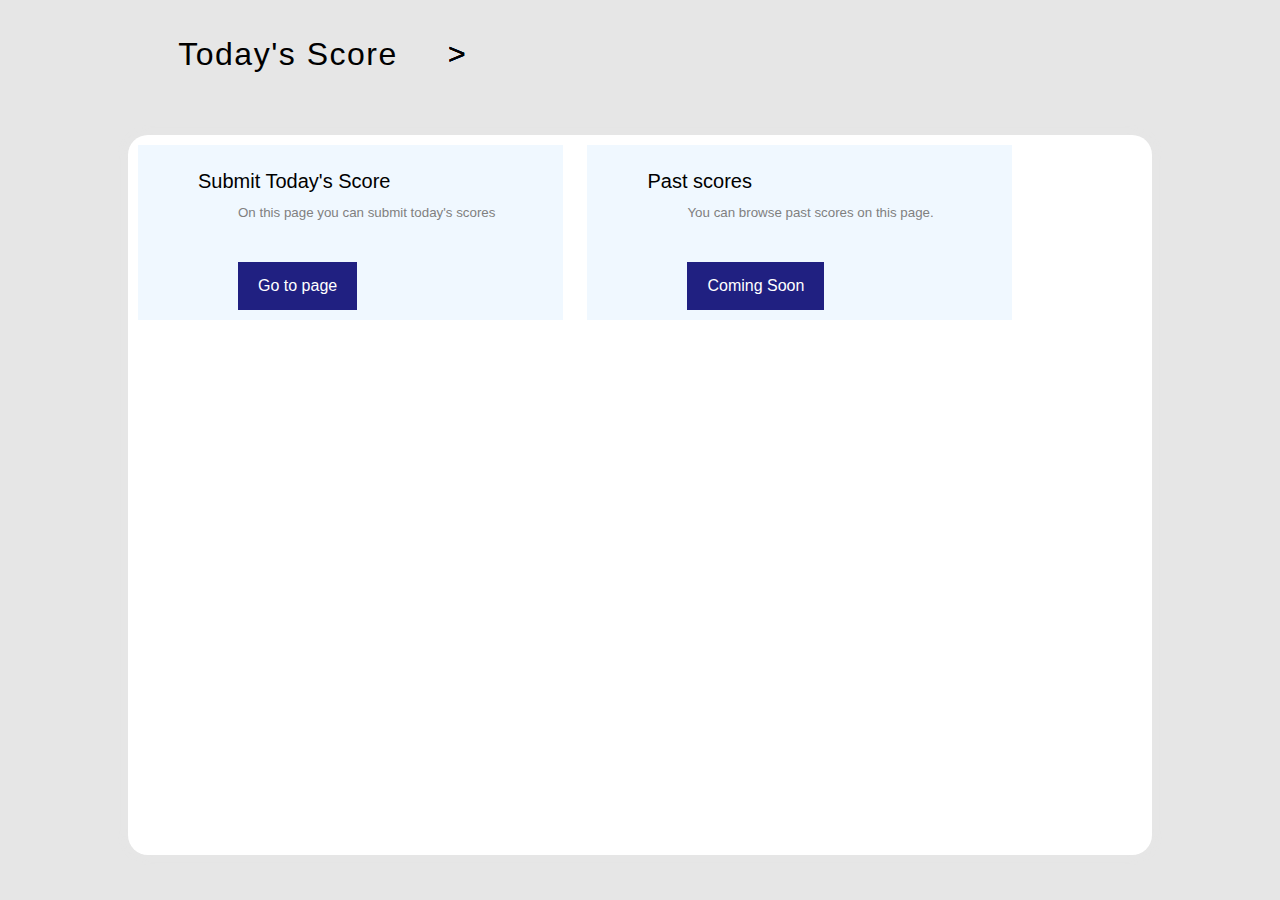
==== pre/index.html @ e664da1c "Add files via upload" ====
<!DOCTYPE html>
<html>
<head>
 <meta charset="utf-8">
 <title>Engish</title>
 <link rel="stylesheet" href="index.css">
</head>
<body onload="start()">
    <div class="top" id="top">
        <h1>Today's Score</h1>
        <p id="p1">></p>
        <p id="p2">></p>
        <p id="p3">></p>
        <p id="result" class="result">Loading</p>
    </div>
    <div class="bar1" id="bar1">
    <div class="list" id="list">
        <p>Submit Today's Score</p>
        <small>On this page you can submit today's scores</small>
        <div class="bt1" id="bt1">Go to page</div>
     </div>
     <div class="list" id="list">
        <p>Past scores</p>
        <small>You can browse past scores on this page.</small>
        <div class="bt1" id="bt1">Coming Soon</div>
     </div>
     <div class="bar2" id="bar2">
        <h1>Submit Today's Score</h1>
         <div class="bar3" id="bar3">
           <p>Your Name</p>
           <input type="text" id="name" value="" placeholder="Fill out your Name">
           <p>Your Number</p>
           <input type="number" id="number" value="" placeholder="Fill out your Number">
           <p>Your Score</p>
           <input type="number" id="score" value="" placeholder="Fill out your score">
           <div class="sub" id="sub">Submit</div>
         </div>
         <div class="bar4" id="bar4">
             <h3>Example</h3>
             <p>Your Name</p>
             <input type="text" id="name" value="Yamate Taro" placeholder="Fill out your Name">
             <p>Your Number</p>
             <input type="number" id="number" value="1" placeholder="Fill out your Number">
             <p>Your Score</p>
             <input type="number" id="score" value="10" placeholder="Fill out your score">
         </div>
     </div>
    </div>




<!--input type="number" id="data" value="">
<button onclick="send()">送信</button-->

<script
  src="https://code.jquery.com/jquery-3.7.1.js"
  integrity="sha256-eKhayi8LEQwp4NKxN+CfCh+3qOVUtJn3QNZ0TciWLP4="
  crossorigin="anonymous"></script>
<script>
branch = "load";
bt1_c = 0;
document.getElementById("bt1").addEventListener('click',()=>{
    bt1_c++;
    if(bt1_c == 1){
    document.getElementById("bt1").innerHTML = "Now Showing";
    document.getElementById("bar2").style.opacity = "1";

    }else{
        bt1_c = 0;
        document.getElementById("bt1").innerHTML = "Go to page";
    document.getElementById("bar2").style.opacity = "0";
    }
})
document.getElementById("sub").addEventListener('click',()=>{
    pre_send();
})
function pre_send(){
    var datas = [];
    var name = document.getElementById("name").value;
    var number = document.getElementById("number").value;
    var score = document.getElementById("score").value;
    if(name.length == 0 && number.length == 0 && score.length == 0){
    document.getElementById("name").style.outline = "solid";
    document.getElementById("number").style.outline = "solid";
    document.getElementById("score").style.outline = "solid";
    document.getElementById("name").style.outlineColor = "red";
    document.getElementById("number").style.outlineColor = "red";
    document.getElementById("score").style.outlineColor = "red";
    }else if(name.length == 0 && number.length == 0){
        document.getElementById("name").style.outline = "solid";
document.getElementById("number").style.outline = "solid";
document.getElementById("score").style.outline = "none";
document.getElementById("name").style.outlineColor = "red";
document.getElementById("number").style.outlineColor = "red";
    }else if(number.length == 0 && score.length == 0){
        document.getElementById("name").style.outline = "none";
    document.getElementById("number").style.outline = "solid";
    document.getElementById("score").style.outline = "solid";
    document.getElementById("name").style.outlineColor = "red";
    document.getElementById("number").style.outlineColor = "red";
    document.getElementById("score").style.outlineColor = "red";
    }else if(name.length == 0 && score.length == 0){
        document.getElementById("name").style.outline = "solid";
    document.getElementById("number").style.outline = "none";
    document.getElementById("score").style.outline = "solid";
    document.getElementById("name").style.outlineColor = "red";
    document.getElementById("number").style.outlineColor = "red";
    document.getElementById("score").style.outlineColor = "red";
    }else if(name.length == 0){
        document.getElementById("name").style.outline = "solid";
    document.getElementById("number").style.outline = "none";
    document.getElementById("score").style.outline = "none";
    document.getElementById("name").style.outlineColor = "red";
    document.getElementById("number").style.outlineColor = "red";
    document.getElementById("score").style.outlineColor = "red";
    }else if(number.length == 0){
        document.getElementById("name").style.outline = "none";
    document.getElementById("number").style.outline = "solid";
    document.getElementById("score").style.outline = "none";
    document.getElementById("name").style.outlineColor = "red";
    document.getElementById("number").style.outlineColor = "red";
    document.getElementById("score").style.outlineColor = "red";
    }else if(score.length == 0){
        document.getElementById("name").style.outline = "none";
    document.getElementById("number").style.outline = "none";
    document.getElementById("score").style.outline = "solid";
    document.getElementById("name").style.outlineColor = "red";
    document.getElementById("number").style.outlineColor = "red";
    document.getElementById("score").style.outlineColor = "red";
    }else{
       datas.push(name);
       datas.push(number);
       datas.push(score);
    send(datas);
    }
    }


function send(data){
var url = "https://script.google.com/macros/s/AKfycbw2PMoYpc49K-Lat0yRkrR_108YKhmAhfqRZ-qQgmdngYfdCikKlYibrlnQbhOFPOuVjQ/exec";
var params = {
"method":"post",
"mode":"no-cors",
"Content-Type":"application/json",
"body":JSON.stringify(data)
}
console.log(params);
fetch(url,params);
 setTimeout(()=>{
location.href = "index.html";
 },2000);
}
function start(){
ani();
var url = "https://script.google.com/macros/s/AKfycbw2PMoYpc49K-Lat0yRkrR_108YKhmAhfqRZ-qQgmdngYfdCikKlYibrlnQbhOFPOuVjQ/exec";
fetch(url,{
"method":"get",
"mode":"cors"
})
.then(response =>{
if(response.ok){
return response.json();
}
})
.then(json =>{
branch = "fin"
 ani2(json);
})
.catch(error =>{
alert(error);
})
}
function ani(){
$("#p1").animate({
    "left":'60vw'
},1000)
$("#p2").animate({
    "left":'60vw'
},1250)
$("#p3").animate({
    "left":'60vw'
},1500)
}
function ani2(json){
    $("#result").animate({
        'left':'70vw'
    },0)
    $("#result").animate({
        'width':'10vw',
        'left':'65vw'
    },1000)
    setTimeout(()=>{
        document.getElementById("result").innerHTML = json[0];
    document.getElementById("result").style.color = "black";
    },1000)
    
}
</script>
</body>
</html>
---- pre/index.css ----
body{
    font-family:Arial;
    margin:0;
    padding:0;
    background-color: #e6e6e6;
    /*background-color: rgb(240, 248, 255);*/
    }
    h1{
        position:absolute;
        left:10vw;
        bottom:0;
        width: 25vw;
        height:8vh;
        line-height:8vh;
        text-align:center;
        padding:0;
        
        margin: 0;
        font-weight: 400;
        letter-spacing: 1.5px;
        /*border-bottom: 1px solid black;*/
        
    }
    .top{
     position:relative;
     height:10vh;
     /*background-color: aliceblue;*/
    }
    .top p{
        position:absolute;
        bottom:0;
        left:35vw;
        height:8vh;
        line-height: 8vh;
        margin:0;
        font-weight: 400;
        font-size:30px;
        display: inline-block;
    }
    .top .result{
        position:absolute;
        bottom:0;
        left:65vw;
        width:0;
        height:8vh;
        line-height:8vh;
        margin:0;
        padding:0;
        text-align: center;
        border-bottom:1px solid black;
        
        color:#e6e6e6;
    }
    .bar1{
        position:relative;
        left:10vw;
        top:5vh;
        width:80vw;
        height:80vh;
        border-radius:20px;
        background-color: white;
        box-shadow: 0 0 10px 2px #e6e6e6;
    }
    .bar1 .bar2{
        position:absolute;
        bottom:0;
        border-bottom-left-radius: 20px;
        border-bottom-right-radius: 20px;
        width:80vw;
        height:57.5vh;
        background-color:rgb(32, 32, 129);
        opacity: 0;
    }
    .bar1 .bar2 h1{
        position:absolute;
        top:10px;
        left:20px;
        color:white;
        width:fit-content;
        font-size:25px;
        height:50px;
        line-height:50px;
        padding-left:10px;
        border-left:10px solid white;
        font-weight: 600;
    }
    .bar1 .bar2 .bar3{
      position:absolute;
      top:65px;
      left:50px;
      width:40vw;
      height:50vh;
      
    }
    .bar1 .bar2 .bar3 p{
        width:300px;
        color:white;
        font-weight:600;
        padding-left: 10px;
        letter-spacing: 1.1px;
    }
    .bar1 .bar2 .bar3 input{
        width:300px;
        height:50px;
        outline:none;
        border:none;
        padding-left: 10px;
        background-color: white;
        font-weight: 600;
        letter-spacing: 1.1px;;
    }
    .bar1 .bar2 .bar3 .sub{
        width:150px;
        height:50px;
        margin-top:45px;
        text-align:center;
        line-height:50px;
        background-color: white;
        color:rgb(32, 32, 129);
        font-weight: 600;
    }
    .bar1 .bar2 .bar3 .sub:hover{
        background-color: rgb(32, 32, 129);
        border: 1px solid white;
        color:white;
    }
    .bar1 .bar2 .bar3 .sub:active{
        background-color: white;
        color:rgb(32, 32, 129);
    }
    .bar1 .bar2 .bar4{
        position:absolute;
        top:65px;
        right:50px;
        width:40vw;
        height:45vh;
        padding:10px;
        color:white;
        border:1px solid white;
    }
    .bar1 .bar2 .bar4 p{
        width:300px;
        color:white;
        font-weight:600;
        padding-left: 10px;
        letter-spacing: 1.1px;
    }
    .bar1 .bar2 .bar4 input{
        width:300px;
        height:50px;
        outline:none;
        border:none;
        padding-left: 10px;
        background-color: white;
        font-weight: 600;
        letter-spacing: 1.1px;;
    }
    .list{
        position: relative;
        width:425px;
        height: 175px;
        margin:10px;
        background-color: rgb(240, 248, 255);
        display: inline-block;
    }
    .list p{
position:absolute;
top:5px;
left:60px;
font-size:20px;
    }
    .list small{
        position:absolute;
        top:60px;
        left:100px;
        color:grey;
            }
            .list .bt1{
                position:absolute;
                bottom:10px;
                left:100px;
                padding-top:15px;
                padding-bottom:15px;
                padding-left:20px;
                padding-right:20px;
                background-color:rgb(32, 32, 129);
                color:white;
                    }
                    .list .bt1:hover{
                      background-color: rgb(96, 96, 185);
                    }
                    .list .bt1:active{
                        background-color: rgb(13, 13, 86);
                      }
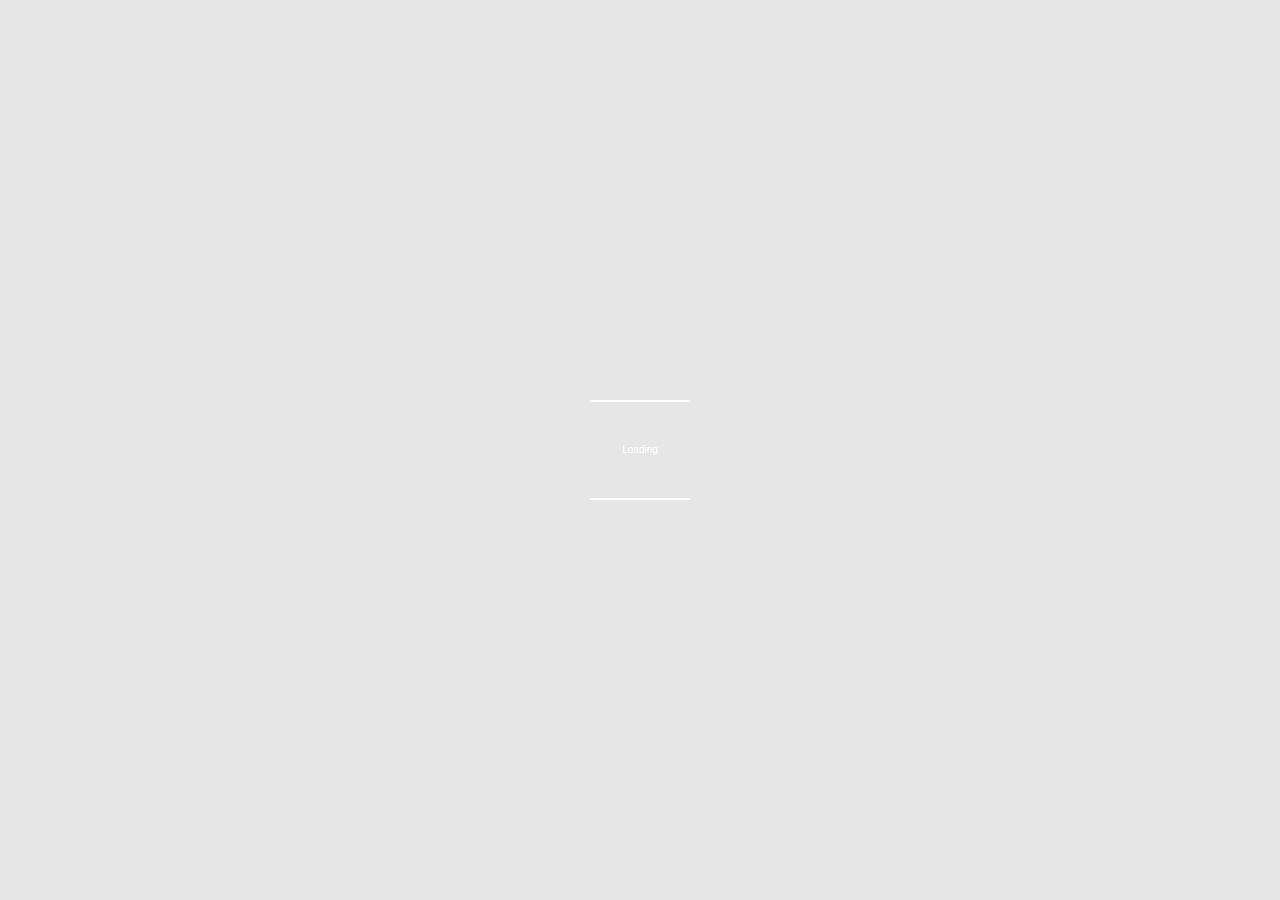
==== commit 56b846bc: "Add files via upload" ====
--- a/pre/index.html
+++ b/pre/index.html
@@ -6,12 +6,23 @@
  <link rel="stylesheet" href="index.css">
 </head>
 <body onload="start()">
+    <div class="s" id="s">
+            <div class="c1" id="c1"></div>
+            <div class="c2" id="c2"></div>
+            <div class="c3" id="c3"></div>
+            <div class="c4" id="c4"></div>
+            <div class="c5" id="c5">Loading</div>
+    </div>
+    <div class="s1" id="s1">
+            
+
     <div class="top" id="top">
-        <h1>Today's Score</h1>
-        <p id="p1">></p>
+
+        <h1>Engish Score</h1>
+        <!--p id="p1">></p>
         <p id="p2">></p>
         <p id="p3">></p>
-        <p id="result" class="result">Loading</p>
+        <p id="result" class="result">Loading</p-->
     </div>
     <div class="bar1" id="bar1">
     <div class="list" id="list">
@@ -52,7 +63,7 @@
 
 <!--input type="number" id="data" value="">
 <button onclick="send()">送信</button-->
-
+</div>
 <script
   src="https://code.jquery.com/jquery-3.7.1.js"
   integrity="sha256-eKhayi8LEQwp4NKxN+CfCh+3qOVUtJn3QNZ0TciWLP4="
@@ -132,12 +143,23 @@
        datas.push(name);
        datas.push(number);
        datas.push(score);
-    send(datas);
-    }
-    }
-
+    pre_send2(datas);
+    }
+    }
+function pre_send2(datas){
+    var number = datas[1];
+    number = parseInt(number)-1
+    var name= datas[0];
+    var ndata = ndatas[number];
+    if(ndata == name){
+      send(datas);
+    }else{
+        alert("氏名と出席番号が一致していません")
+    }
+}
 
 function send(data){
+    document.getElementById("sub").innerHTML = "Sending..."
 var url = "https://script.google.com/macros/s/AKfycbw2PMoYpc49K-Lat0yRkrR_108YKhmAhfqRZ-qQgmdngYfdCikKlYibrlnQbhOFPOuVjQ/exec";
 var params = {
 "method":"post",
@@ -151,6 +173,7 @@
 location.href = "index.html";
  },2000);
 }
+ndatas = '';
 function start(){
 ani();
 var url = "https://script.google.com/macros/s/AKfycbw2PMoYpc49K-Lat0yRkrR_108YKhmAhfqRZ-qQgmdngYfdCikKlYibrlnQbhOFPOuVjQ/exec";
@@ -164,38 +187,102 @@
 }
 })
 .then(json =>{
-branch = "fin"
- ani2(json);
+branch = "1"
+ndatas = json;
+ 
 })
 .catch(error =>{
 alert(error);
 })
 }
+
 function ani(){
-$("#p1").animate({
-    "left":'60vw'
-},1000)
-$("#p2").animate({
-    "left":'60vw'
-},1250)
-$("#p3").animate({
-    "left":'60vw'
-},1500)
-}
-function ani2(json){
-    $("#result").animate({
-        'left':'70vw'
-    },0)
-    $("#result").animate({
-        'width':'10vw',
-        'left':'65vw'
-    },1000)
-    setTimeout(()=>{
-        document.getElementById("result").innerHTML = json[0];
-    document.getElementById("result").style.color = "black";
-    },1000)
-    
-}
+    $("#c5").animate({
+        'opacity':0
+      },500)    
+      $("#c5").animate({
+        'opacity':1
+      },500)    
+    $("#c1").animate({
+        'width':0,
+        'left':0,
+      },0)
+      $("#c2").animate({
+        'width':0,
+        'left':'100px'
+      },0)
+      $("#c3").animate({
+        'height':0,
+        'top':0
+      },0)
+      $("#c4").animate({
+        'height':0,
+        'top':'100px'
+      },0)
+      $("#c1").animate({
+        'width':'100px'
+      },1000)
+      $("#c2").animate({
+        'width':'100px',
+        'left':'0vw'
+      },1000)
+      $("#c3").animate({
+        'height':'100px'
+      },1000)
+      $("#c4").animate({
+        'height':'100px',
+        'top':'0vw'
+      },1000)
+      if(branch  == 1){
+        $("#s").animate({
+            'opacity':0
+          },4000)    
+      setTimeout(()=>{
+        document.getElementById("s").style.display = "none";
+        document.getElementById("s1").style.display = "block";
+        document.getElementById("s1").style.opacity = "1";
+                  },4000)
+              }else{
+                setTimeout(ani2,1000);
+              }
+}
+function ani2(){
+    $("#c5").animate({
+        'opacity':0
+      },500)    
+      $("#c5").animate({
+        'opacity':1
+      },500)    
+    $("#c1").animate({
+        'width':'0vw',
+        'left':'100px'
+      },1000)
+      $("#c2").animate({
+        'width':'0vw',
+      },1000)
+      $("#c3").animate({
+        'height':'0vh',
+        'top':'100px'
+      },1000)
+      $("#c4").animate({
+        'height':'0vh'
+      },1000)
+      if(branch  == 1){
+        $("#s").animate({
+            'opacity':0
+          },2000)    
+          setTimeout(()=>{
+document.getElementById("s").style.display = "none";
+document.getElementById("s1").style.display = "block";
+document.getElementById("s1").style.opacity = "1";
+          },2000)
+      }else{
+      setTimeout(ani,1000)
+      }
+}
+
+
+
 </script>
 </body>
 </html>--- a/pre/index.css
+++ b/pre/index.css
@@ -191,4 +191,62 @@
                     }
                     .list .bt1:active{
                         background-color: rgb(13, 13, 86);
-                      }+                      }
+
+    
+                      .s{
+                        position:relative;
+                        top:50vh;
+                        left:50%;
+                        
+                        margin-left:-50px;
+                        margin-top:-50px;
+                        width:100px;
+                        height:100px;
+                        font-family: Arial;
+                    }
+                    .c5{
+                        position:absolute;
+                        bottom:0;
+                        width:100px;
+                        height:100px;
+                        text-align: center;
+                        line-height: 100px;
+                        color:white;
+                        font-size:10px;
+                    }
+                      .s1{
+                        display: none;
+                        opacity: 0;
+                      }
+
+                      .c1{
+                        position:absolute;
+                        top:0;
+                        width:100px;
+                        
+                        border-top:2.5px solid white;
+                    }
+                    .c2{
+                        position:absolute;
+                        bottom:0;
+                        width:100px;
+                        
+                        
+                        border-top:2.5px solid white;
+                    }
+                    .c3{
+                        position:absolute;
+                        right:0;
+                        width:100px;
+                        
+                        border-right:2.5px solid white;
+                    }
+                    .c4{
+                        position:absolute;
+                        left:0;
+                        width:100px;
+                        
+                        border-left:2.5px solid white;
+                    }
+          